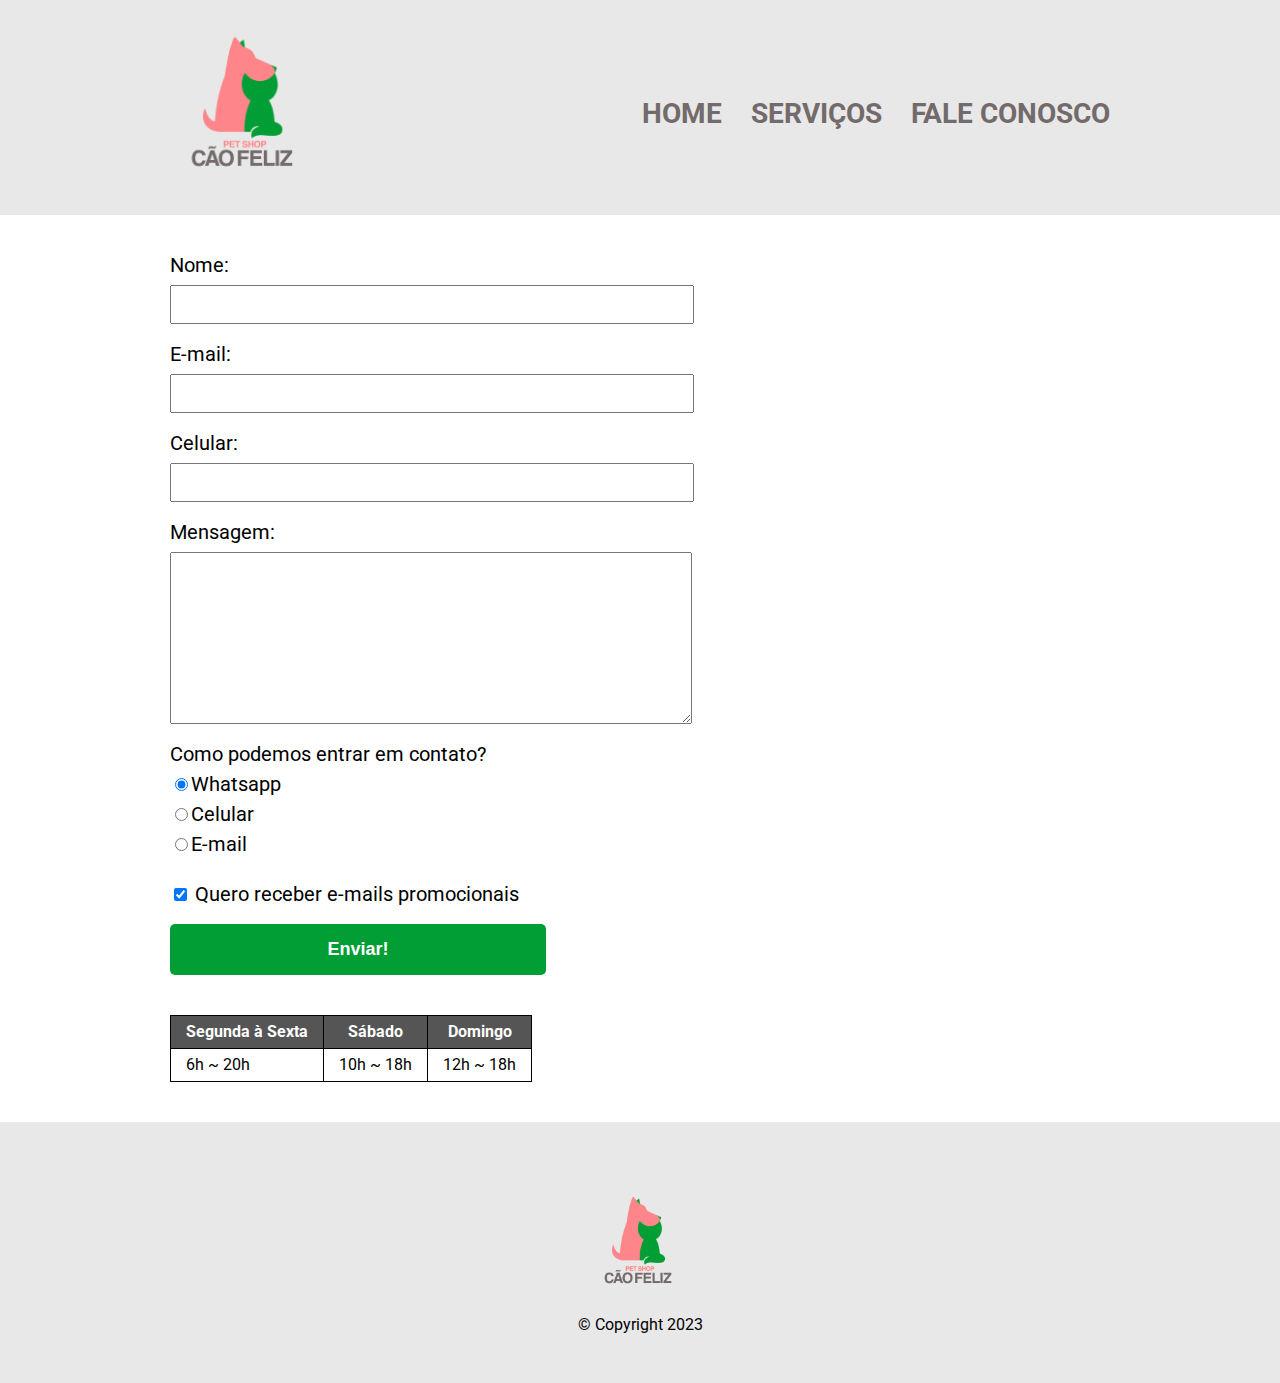
==== fale-conosco.html @ 619564fd "Initial commit" ====
<!DOCTYPE html>
<html lang="pt-br">
  <head>
    <meta charset="UTF-8" />
    <meta name="viewport" content="width=device-width, initial-scale=1.0" />
    <title>Fale Conosco - Pet Shop Cão Feliz</title>
    <link rel="stylesheet" href="reset.css" />
    <link rel="stylesheet" href="style.css" />
    <link rel="”stylesheet”" href="”https:fonts.gstatic.com”" />
    <link rel="preconnect" href="https://fonts.googleapis.com" />
    <link rel="preconnect" href="https://fonts.gstatic.com" crossorigin />
    <link
      href="https://fonts.googleapis.com/css2?family=Roboto:wght@300&display=swap"
      rel="stylesheet"
    />
  </head>
  <body>
    <header>
      <div class="box">
        <h1>
          <img
            width="150px"
            src="./assets/logo-pet-shop.png"
            alt="Logo do Pet Shop"
          />
        </h1>
        <nav>
          <ul>
            <li><a href="index.html">Home</a></li>
            <li><a href="servicos.html">Serviços</a></li>
            <li><a href="fale-conosco.html">Fale Conosco</a></li>
          </ul>
        </nav>
      </div>
    </header>
    <main>
      <form>
        <label for="name">Nome:</label>
        <input type="text" id="name" class="input-text" required />
        <label for="mail">E-mail:</label>
        <input type="email" id="mail" class="input-text" required />
        <label for="tel">Celular:</label>
        <input type="text" id="cel" class="input-text" required />
        <label for="messenge">Mensagem: </label>
        <textarea
          cols="70"
          rows="10"
          id="message"
          class="input-text"
          required
        ></textarea>
        <fieldset>
          <legend>Como podemos entrar em contato?</legend>
          <label for="radio-whatsapp">
            <input
              type="radio"
              name="contact"
              id="radio-whatsapp"
              value="Whatsapp"
              checked
            />Whatsapp</label
          >
          <label for="radio-celular">
            <input
              type="radio"
              name="contact"
              id="radio-celular"
              value="Celular"
            />Celular</label
          >
          <label for="radio-email">
            <input
              type="radio"
              name="contact"
              id="radio-email"
              value="E-mail"
            />E-mail</label
          >
        </fieldset>
        <label class="checkbox">
          <input type="checkbox" id="news" checked /> Quero receber e-mails
          promocionais</label
        >
        <input type="submit" value="Enviar!" class="enviar" />
      </form>
      <table>
        <tr>
          <th>Segunda à Sexta</th>
          <th>Sábado</th>
          <th>Domingo</th>
        </tr>
        <tr>
          <td>6h ~ 20h</td>
          <td>10h ~ 18h</td>
          <td>12h ~ 18h</td>
        </tr>
      </table>
    </main>
    <footer>
      <img
        width="100px"
        src="./assets/logo-pet-shop.png"
        alt="Logo do Pet Shop"
      />
      <p>&copy; Copyright 2023</p>
    </footer>
  </body>
</html>
---- style.css ----
body {
  font-family: 'Roboto', sans-serif;
}

header {
  background-color: #e8e8e8;
}

.box {
  width: 940px;
  position: relative;
  margin: 0 auto;
}

nav {
  position: absolute;
  top: 100px;
  right: 0;
}

nav li {
  display: inline-block;
  margin: 0 0 0 25px;
  font-size: 28px;
}

nav a {
  color: #736b6b;
  text-decoration: none;
  text-transform: uppercase;
  font-weight: bold;
}

nav a:hover {
  color: #009e35;
  text-decoration: underline;
}

.destaque {
  width: 100%;
}

.principal p {
  margin: 0 0 15px;
}

.principal strong {
  font-weight: bold;
}

.principal em {
  font-size: italic;
}

.titulo-centralizado {
  text-align: center;
  font-size: 28px;
  margin: 0 0 15px;
}

.servicos {
  width: 940px;
  margin: 0 auto;
}

.servicos li {
  display: inline-block;
  text-align: center;
  padding: 12px;
  margin: 1.5%;
  border: 2px solid #949494;
  border-radius: 10px;
}

.servicos li:hover {
  border-color: #009e35;
}

.servicos h2 {
  font-size: 25px;
  font-weight: bold;
  margin-bottom: 5px;
}

.servicos h2:hover {
  color: #009e35;
}

.servicos .descricao {
  font-size: 18px;
  margin-bottom: 5px;
}

.servicos .preco {
  font-size: 25px;
}

main {
  width: 940px;
  margin: 0 auto;
}

form {
  margin: 40px 0;
}

form label,
form legend {
  display: block;
  font-size: 20px;
  margin: 0 0 10px;
}

.input-text {
  display: block;
  margin: 0 0 20px;
  padding: 10px 25px;
  width: 50%;
}

.checkbox {
  margin: 20px 0;
}

.enviar {
  width: 40%;
  padding: 15px 0;
  background: #009e35;
  color: white;
  font-weight: bold;
  font-size: 18px;
  border: none;
  border-radius: 5px;
  cursor: pointer;
}

.enviar:hover {
  background: #fe858a;
}

table {
  margin: 20px 0 40px;
}

th {
  background: #555555;
  color: white;
  font-weight: bold;
}

th,
td {
  border: 1px solid #000000;
  padding: 8px 15px;
}

.conteudo-diferencial {
  width: 640px;
  margin: 0 auto;
}

.lista-diferncial {
  width: 40%;
  display: inline-block;
  vertical-align: top;
}

.itens {
  line-height: 1.5;
}

.itens:first-child {
  font-weight: bold;
}

.itens::before {
  content: '\27a4';
}

.imagemdiferencial {
  width: 60%;
}

.video {
  width: 560px;
  margin: 15px auto;
}

.mapa {
  padding: 30px 0;
}

.mapa p {
  margin: 0 0 20px;
  text-align: center;
}

footer {
  background-color: #e8e8e8;
  text-align: center;
  padding: 50px;
}
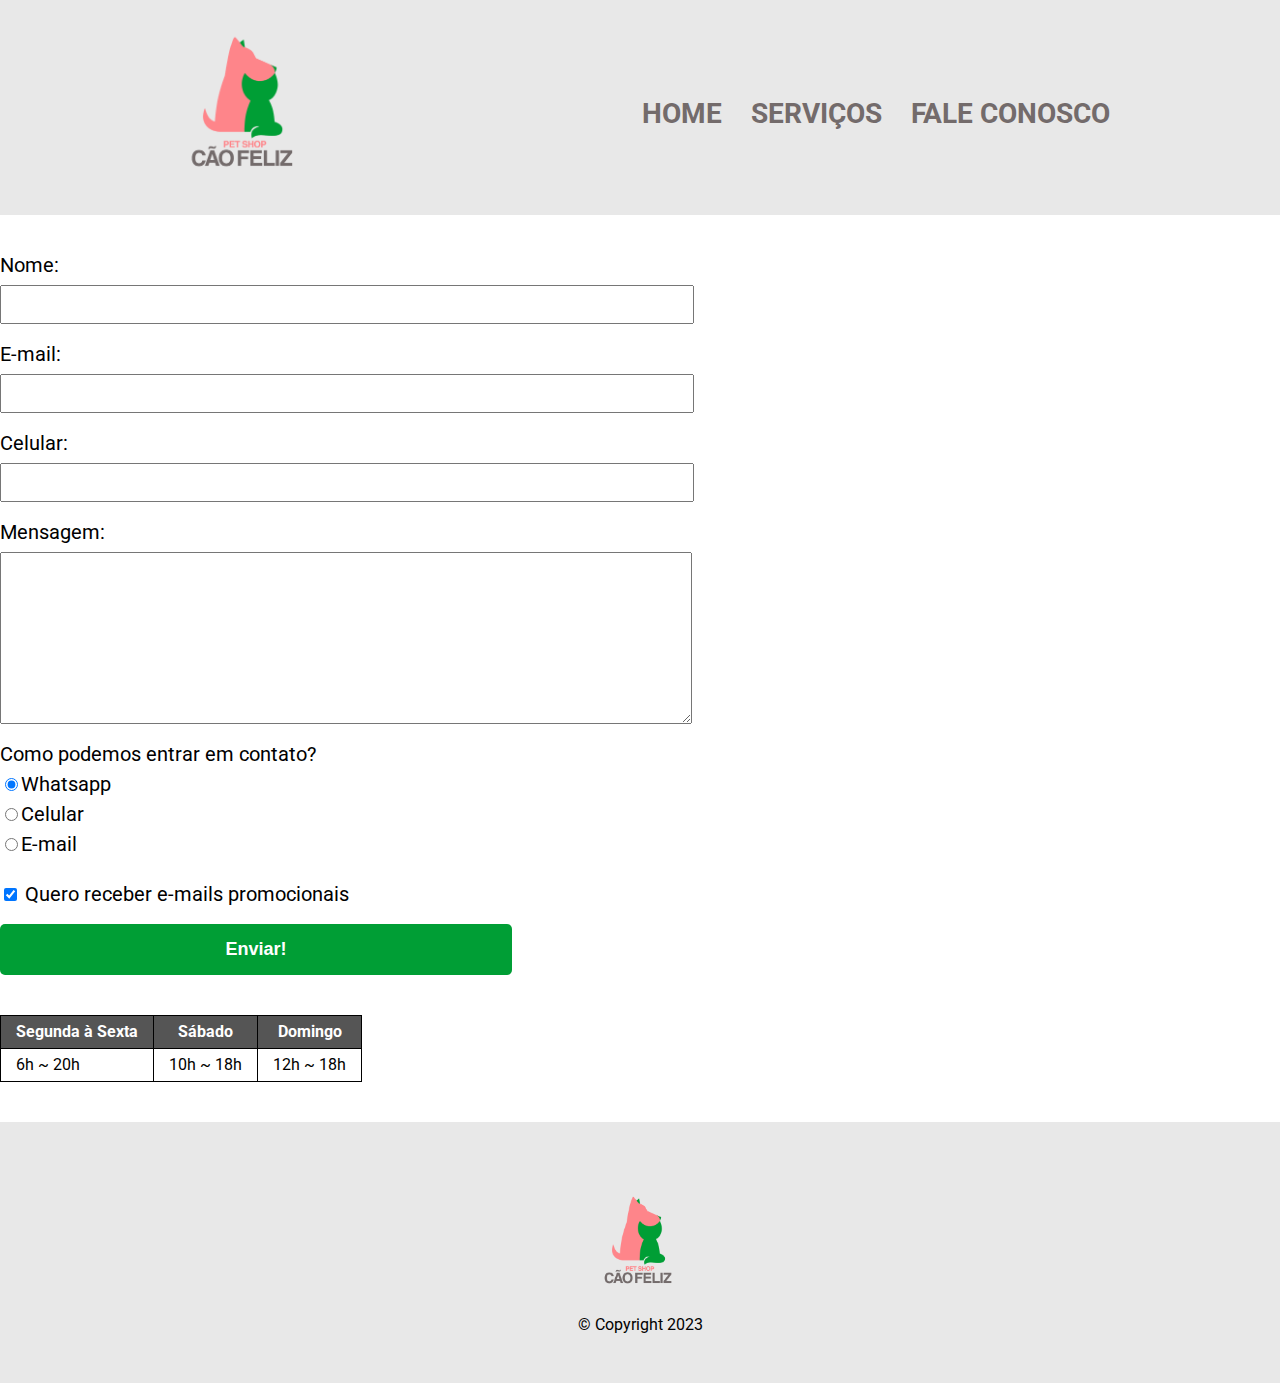
==== commit db9111ab: "Atualizando versão mobile" ====
--- a/fale-conosco.html
+++ b/fale-conosco.html
@@ -2,7 +2,7 @@
 <html lang="pt-br">
   <head>
     <meta charset="UTF-8" />
-    <meta name="viewport" content="width=device-width, initial-scale=1.0" />
+    <meta name="viewport" content="width=device-width" />
     <title>Fale Conosco - Pet Shop Cão Feliz</title>
     <link rel="stylesheet" href="reset.css" />
     <link rel="stylesheet" href="style.css" />
--- a/style.css
+++ b/style.css
@@ -95,7 +95,7 @@
   font-size: 25px;
 }
 
-main {
+.fale-menu {
   width: 940px;
   margin: 0 auto;
 }
@@ -159,12 +159,23 @@
   margin: 0 auto;
 }
 
-.lista-diferncial {
+.lista-diferencial {
   width: 40%;
   display: inline-block;
   vertical-align: top;
 }
 
+.imagemdiferencial {
+  width: 60%;
+  box-shadow: 10px 10px 10px 0 #000000;
+  margin-bottom: 30px;
+  transition: 400ms;
+}
+
+.imagemdiferencial:hover {
+  opacity: 0.3;
+}
+
 .itens {
   line-height: 1.5;
 }
@@ -175,10 +186,6 @@
 
 .itens::before {
   content: '\27a4';
-}
-
-.imagemdiferencial {
-  width: 60%;
 }
 
 .video {
@@ -200,3 +207,28 @@
   text-align: center;
   padding: 50px;
 }
+
+@media screen and (max-width: 480px) {
+  .box,
+  .principal,
+  .conteudo-diferencial,
+  .mapa,
+  .video {
+    width: auto;
+  }
+  h1 {
+    text-align: center;
+  }
+  nav {
+    text-align: center;
+    position: static;
+  }
+  nav a {
+    font-size: 18px;
+  }
+  .lista-diferencial,
+  .imagemdiferencial,
+  main {
+    width: 100%;
+  }
+}
